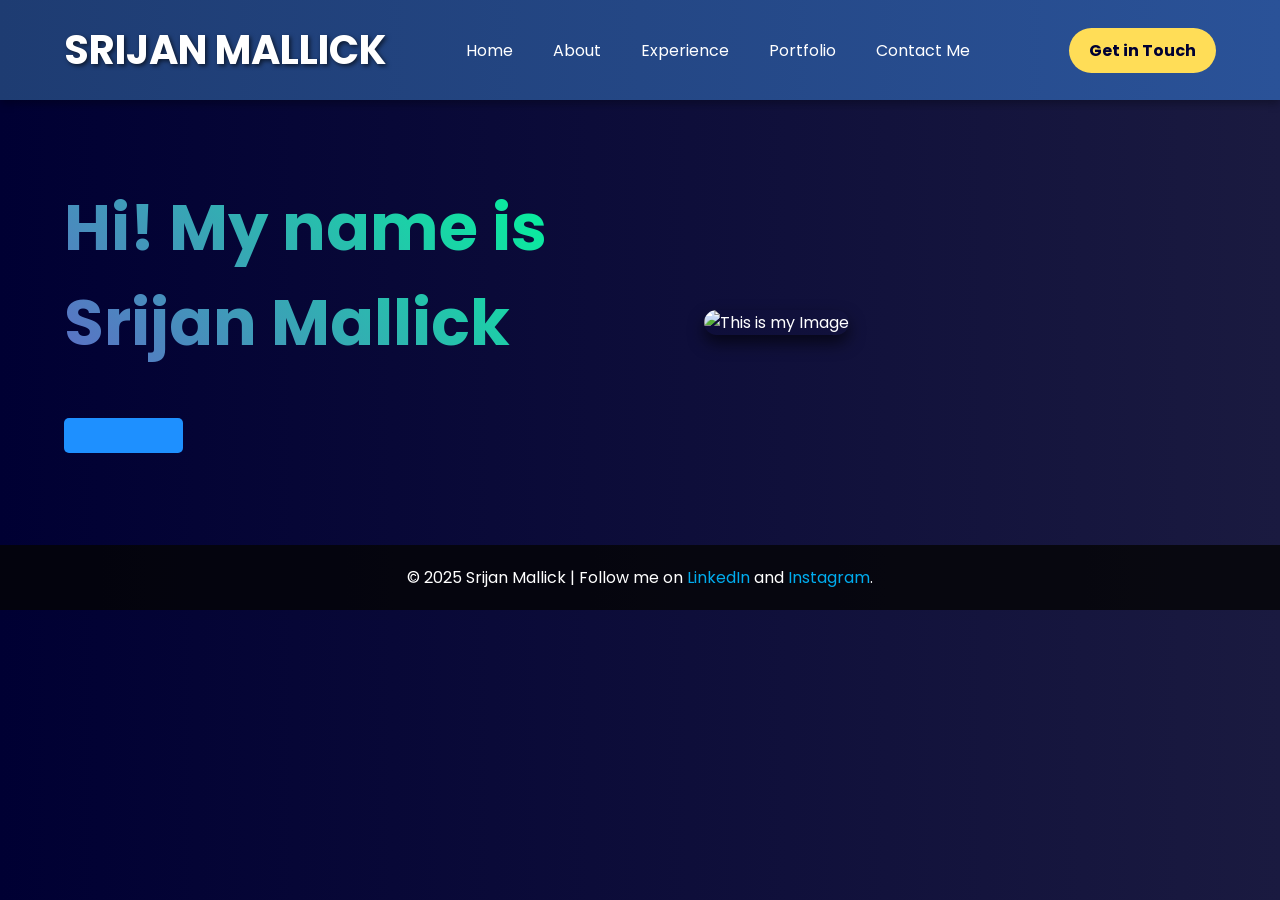
==== index.html @ 31325f5e "Update and rename Home.html to index.html" ====
<!DOCTYPE html>
<html lang="en">
  <head>
    <meta charset="UTF-8" />
    <meta name="viewport" content="width=device-width, initial-scale=1.0" />
    <title>Srijan Mallick Portfolio</title>
    <link rel="preconnect" href="https://fonts.googleapis.com" />
    <link rel="preconnect" href="https://fonts.gstatic.com" crossorigin />
    <link
      href="https://fonts.googleapis.com/css2?family=Poppins:ital,wght@0,100;0,200;0,300;0,400;0,500;0,600;0,700;0,800;0,900&display=swap"
      rel="stylesheet"
    />
    <style>
      * {
        margin: 0;
        padding: 0;
        scroll-behavior: smooth;
      }

      body {
        background: linear-gradient(to right, #000033, #1a1a40);
        display: block;
        color: white;
        font-family: "Poppins", sans-serif;
      }

      header {
        background: linear-gradient(90deg, #1e3c72, #2a5298);
        padding: 20px 0;
        position: sticky;
        top: 0;
        z-index: 1000;
        box-shadow: 0 4px 8px rgba(0, 0, 0, 0.3);
      }

      .header-container {
        display: flex;
        justify-content: space-between;
        align-items: center;
        width: 90%;
        margin: auto;
      }

      .logo {
        font-size: 2.5rem;
        font-weight: bold;
        color: white;
        text-shadow: 2px 2px 4px rgba(0, 0, 0, 0.6);
      }

      nav {
        display: flex;
      }

      nav ul {
        display: flex;
        justify-content: center;
        align-items: center;
      }

      nav ul li {
        list-style: none;
        margin: 0 20px;
      }

      nav ul li a {
        text-decoration: none;
        color: white;
        font-size: 1rem;
        transition: color 0.3s, font-size 0.3s;
      }

      nav ul li a:hover {
        color: #ffdd57;
        font-size: 1.1rem;
      }

      .cta-header {
        background: #ffdd57;
        color: #000033;
        padding: 10px 20px;
        border-radius: 25px;
        text-decoration: none;
        font-weight: bold;
        font-size: 1rem;
        margin-left: 20px;
        transition: background 0.3s, transform 0.3s;
      }

      .cta-header:hover {
        background: #ffd700;
        transform: scale(1.1);
      }

      .firstSection {
        display: flex;
        justify-content: space-around;
        align-items: center;
        margin: 80px 0;
      }

      .firstSection > div {
        width: 40%;
      }

      .leftSection {
        font-size: 4rem;
        font-weight: bold;
        background: linear-gradient(45deg, #6a5acd, #00fa9a);
        -webkit-background-clip: text;
        -webkit-text-fill-color: transparent;
        animation: fadeIn 2s ease-in-out;
      }

      .rightSection img {
        width: 80%;
        border-radius: 15px;
        box-shadow: 0 8px 16px rgba(0, 0, 0, 0.6);
      }

      .cta-btn {
        margin-top: 20px;
        padding: 10px 20px;
        color: white;
        background: #1e90ff;
        border: none;
        border-radius: 5px;
        cursor: pointer;
        transition: all 0.3s ease-in-out;
      }

      .cta-btn:hover {
        background: #4169e1;
        transform: scale(1.1);
      }

      footer {
        text-align: center;
        padding: 20px;
        background: rgba(4, 4, 4, 0.8);
        margin-top: 50px;
      }

      footer a {
        color: #00acee;
        text-decoration: none;
      }

      footer a:hover {
        color: lavender;
      }

      @media (max-width: 768px) {
        .firstSection {
          flex-direction: column;
          align-items: center;
        }

        .firstSection > div {
          width: 90%;
          text-align: center;
        }

        nav ul {
          flex-direction: column;
          text-align: center;
        }

        nav ul li {
          margin: 10px 0;
        }
      }

      @keyframes fadeIn {
        from {
          opacity: 0;
          transform: translateY(-20px);
        }
        to {
          opacity: 1;
          transform: translateY(0);
        }
      }
    </style>
  </head>
  <body>
    <header>
      <div class="header-container">
        <div class="logo">SRIJAN MALLICK</div>
        <nav>
          <ul>
            <li><a href="Home.html">Home</a></li>
            <li><a href="About.html">About</a></li>
            <li><a href="Experience.html">Experience</a></li>
            <li><a href="Portfolio.html">Portfolio</a></li>
            <li><a href="Contact.html">Contact Me</a></li>
          </ul>
        </nav>
        <a href="https://linkedin.com/in/your-profile" class="cta-header">Get in Touch</a>
      </div>
    </header>

    <main>
      <section class="firstSection">
        <div class="leftSection">
          Hi! My name is Srijan Mallick
          <div></div>
          <span id="element"></span>
          <button class="cta-btn">Explore More</button>
        </div>

        <div class="rightSection">
          <img
            src="image/pngtree-software-developer-in-colored-design-png-image_12964470-removebg-preview.png"
            alt="This is my Image"
          />
        </div>
      </section>
    </main>

    <footer>
      <p>
        © 2025 Srijan Mallick | Follow me on
        <a href="https://linkedin.com/in/your-profile">LinkedIn</a> and
        <a href="https://github.com/your-profile">Instagram</a>.
      </p>
    </footer>

    <script src="https://unpkg.com/typed.js@2.1.0/dist/typed.umd.js"></script>
    <script>
      var typed = new Typed("#element", {
        strings: [
          "<i>WELCOME TO</i>",
          "MY WEBSITE.",
          "<i>EXPLORE MY WORK</i>",
          "CONNECT WITH ME!",
        ],
        typeSpeed: 50,
        backSpeed: 30,
        loop: true,
      });
    </script>
  </body>
</html>
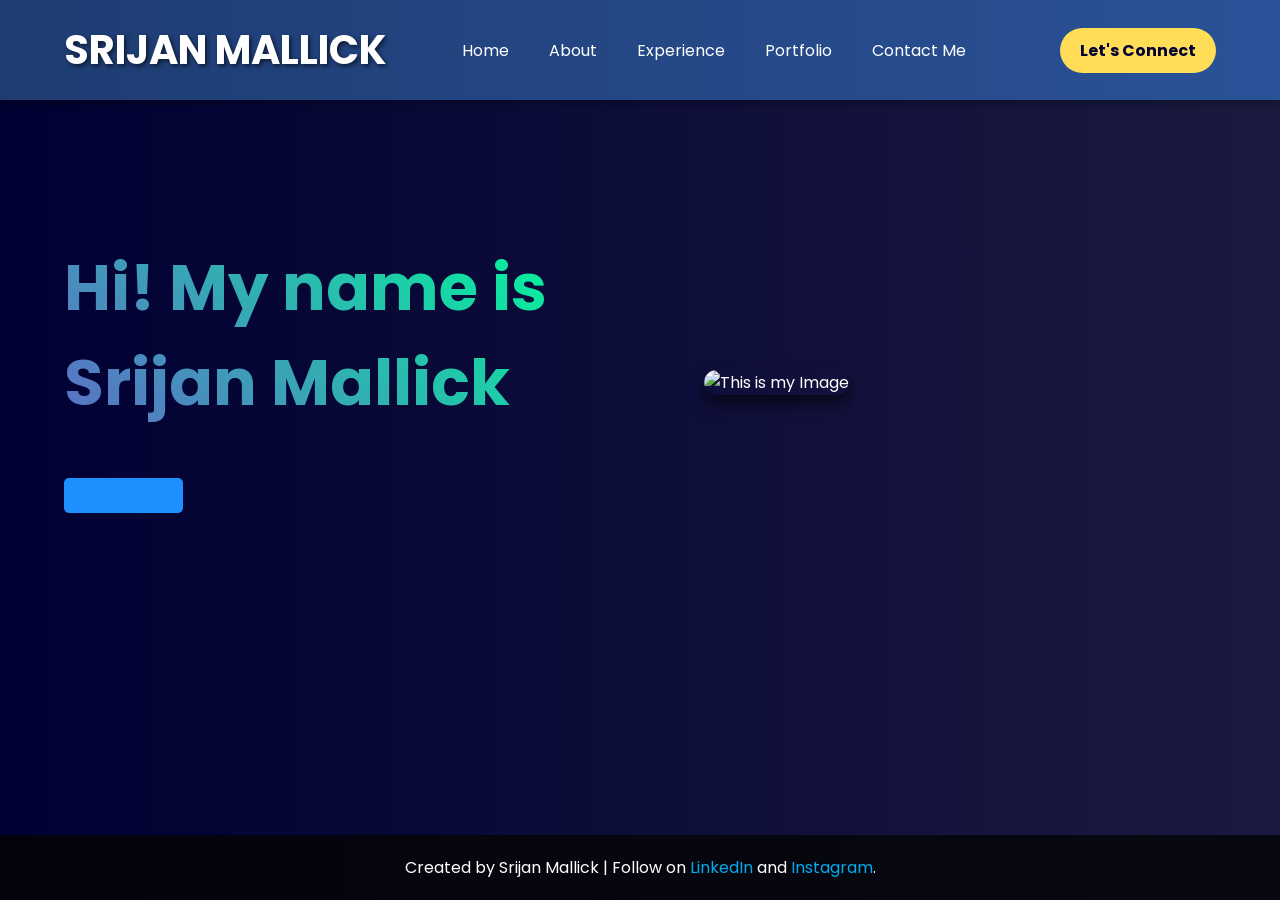
==== commit 64ebdb95: "Update index.html" ====
--- a/index.html
+++ b/index.html
@@ -15,11 +15,14 @@
         margin: 0;
         padding: 0;
         scroll-behavior: smooth;
+        box-sizing: border-box;
       }
 
       body {
+        display: flex;
+        flex-direction: column;
+        min-height: 100vh;
         background: linear-gradient(to right, #000033, #1a1a40);
-        display: block;
         color: white;
         font-family: "Poppins", sans-serif;
       }
@@ -27,7 +30,7 @@
       header {
         background: linear-gradient(90deg, #1e3c72, #2a5298);
         padding: 20px 0;
-        position: sticky;
+        position: static;
         top: 0;
         z-index: 1000;
         box-shadow: 0 4px 8px rgba(0, 0, 0, 0.3);
@@ -76,6 +79,7 @@
       }
 
       .cta-header {
+        display: inline-block;
         background: #ffdd57;
         color: #000033;
         padding: 10px 20px;
@@ -92,11 +96,23 @@
         transform: scale(1.1);
       }
 
+      .menu-toggle {
+        display: none;
+        font-size: 2rem;
+        cursor: pointer;
+        color: white;
+      }
+
+      main {
+        flex: 1;
+      }
+
       .firstSection {
         display: flex;
         justify-content: space-around;
         align-items: center;
         margin: 80px 0;
+        height: 405px;
       }
 
       .firstSection > div {
@@ -113,7 +129,7 @@
       }
 
       .rightSection img {
-        width: 80%;
+        width: 90%;
         border-radius: 15px;
         box-shadow: 0 8px 16px rgba(0, 0, 0, 0.6);
       }
@@ -138,7 +154,6 @@
         text-align: center;
         padding: 20px;
         background: rgba(4, 4, 4, 0.8);
-        margin-top: 50px;
       }
 
       footer a {
@@ -150,24 +165,72 @@
         color: lavender;
       }
 
-      @media (max-width: 768px) {
+      @media (max-width: 1025px) {
         .firstSection {
           flex-direction: column;
-          align-items: center;
+          height: auto;
         }
 
         .firstSection > div {
           width: 90%;
           text-align: center;
+          margin-bottom: 20px;
+        }
+
+        .leftSection {
+          font-size: 1.7rem;
+        }
+        .rightSection {
+          margin-top: 70px;
+        }
+
+        .rightSection img {
+          width: 90%;
+        }
+
+        .menu-toggle {
+          display: block;
+        }
+
+        nav {
+          display: none;
+          position: absolute;
+          top: 60px;
+          right: 0;
+          background: rgba(30, 60, 114, 0.9);
+          width: 200px;
+          border-radius: 5px;
+          box-shadow: 0 4px 8px rgba(0, 0, 0, 0.3);
         }
 
         nav ul {
           flex-direction: column;
           text-align: center;
+          padding: 10px 0;
         }
 
         nav ul li {
           margin: 10px 0;
+        }
+
+        nav ul li a {
+          font-size: 1rem;
+          padding: 10px;
+          display: block;
+          transition: all 0.3s;
+        }
+
+        nav ul::after {
+          content: "";
+          display: block;
+        }
+
+        .menu-toggle.active + nav {
+          display: flex;
+        }
+
+        .cta-header {
+          display: none;
         }
       }
 
@@ -187,16 +250,18 @@
     <header>
       <div class="header-container">
         <div class="logo">SRIJAN MALLICK</div>
+        <div class="menu-toggle">&#9776;</div>
         <nav>
           <ul>
-            <li><a href="Home.html">Home</a></li>
+            <li><a href="index.html">Home</a></li>
             <li><a href="About.html">About</a></li>
             <li><a href="Experience.html">Experience</a></li>
             <li><a href="Portfolio.html">Portfolio</a></li>
             <li><a href="Contact.html">Contact Me</a></li>
           </ul>
         </nav>
-        <a href="https://linkedin.com/in/your-profile" class="cta-header">Get in Touch</a>
+        <a href="https://linkedin.com/in/srijanmallick" class="cta-header" target="_blank">Let's Connect</a>
+
       </div>
     </header>
 
@@ -211,7 +276,7 @@
 
         <div class="rightSection">
           <img
-            src="image/pngtree-software-developer-in-colored-design-png-image_12964470-removebg-preview.png"
+            src="/srijanmallickpic2.jpg"
             alt="This is my Image"
           />
         </div>
@@ -220,9 +285,9 @@
 
     <footer>
       <p>
-        © 2025 Srijan Mallick | Follow me on
-        <a href="https://linkedin.com/in/your-profile">LinkedIn</a> and
-        <a href="https://github.com/your-profile">Instagram</a>.
+        Created by Srijan Mallick | Follow on
+        <a href="https://linkedin.com/in/SrijanMallick">LinkedIn</a> and
+        <a href="https://instagram.com/srijanmallick_">Instagram</a>.
       </p>
     </footer>
 
@@ -239,6 +304,21 @@
         backSpeed: 30,
         loop: true,
       });
+
+      const menuToggle = document.querySelector(".menu-toggle");
+      const nav = document.querySelector("nav");
+
+      menuToggle.addEventListener("click", () => {
+        menuToggle.classList.toggle("active");
+        nav.style.display = nav.style.display === "flex" ? "none" : "flex";
+      });
+
+      document.querySelectorAll("nav ul li a").forEach((link) => {
+        link.addEventListener("click", () => {
+          nav.style.display = "none";
+          menuToggle.classList.remove("active");
+        });
+      });
     </script>
   </body>
 </html>
